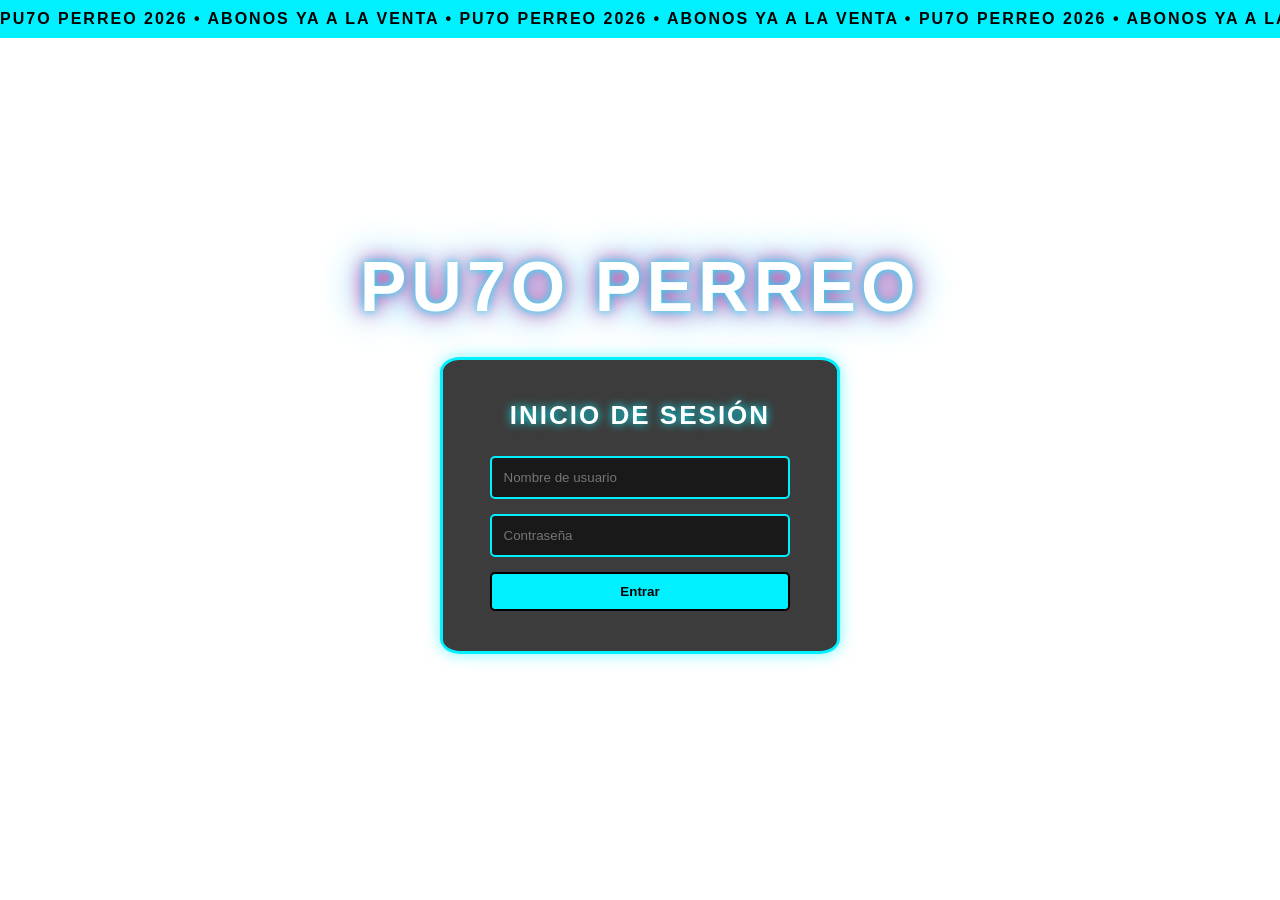
==== proyectos/proyecto-2ev-grupo-victor/index.html @ 3b277c41 "Renombramiento carpetas y archivos; y añadida funcionalidad al formulario de contacto" ====
<!doctype html>
<html lang="es">
  <head>
    <meta charset="UTF-8" />
    <meta name="viewport" content="width=device-width, initial-scale=1.0" />
    <title>Festival - Acceso</title>
    <link rel="stylesheet" href="styles/styles.css" />
  </head>

  <body class="pantalla-inicio">
    
    <div class="cinta-noticias">
      <div class="cinta-texto">
        PU7O PERREO 2026 • ABONOS YA A LA VENTA • PU7O PERREO 2026 • ABONOS YA A LA VENTA • PU7O PERREO 2026 • ABONOS YA A LA VENTA • PU7O PERREO 2026 • ABONOS YA A LA VENTA • 
      </div>
    </div>

    <video autoplay muted loop class="video-fondo">
        <source src="img/festival.mp4" type="video/mp4" />
        Tu navegador no soporta vídeos HTML5.
    </video>

    <h1 class="titulo-festival">PU7O PERREO</h1>

    <div class="contenedor-inicio">
      <h2>Inicio de sesión</h2>
      
      <form id="formulario-acceso" class="caja-formulario" action="#" method="POST">
        <input type="text" id="usuario" name="usuario" placeholder="Nombre de usuario" required />
        <input type="password" id="clave" name="clave" placeholder="Contraseña" required />
        <button type="submit" id="boton-entrar">Entrar</button>
      </form>
    </div>

    <script src="script/script.js"></script>
  </body>
</html>
---- proyectos/proyecto-2ev-grupo-victor/styles/styles.css ----
/* =========================================================
   ANIMACIONES
   ========================================================= */
/* Animaciones hechas con IA*/
@keyframes aparecerDesdeAbajo {
    0% { opacity: 0; transform: translateY(50px); } 
    100% { opacity: 1; transform: translateY(0); } 
}

/* Mueve el texto de lado a lado para crear el efecto de rotar */
@keyframes moverCinta {
    0% { transform: translateX(100vw); }   
    100% { transform: translateX(-100%); } 
}

/* =========================================================
   RESETEO Y BASE
   ========================================================= */

/* hace que los bordes y paddings no engorden el tamaño total de las cajas */
* {
    box-sizing: border-box;
    margin: 0;
    padding: 0;
}

body {
    font-family: Arial, sans-serif; 
    color: #f5f5f5; 
}

/* Lo mandamos al fondo del todo (z-index negativo) y lo oscurecemos para que el texto resalte */
.video-fondo {
    position: fixed;
    top: 0;
    left: 0;
    width: 100vw; 
    height: 100vh; 
    object-fit: cover; 
    object-position: center; 
    z-index: -1; 
    filter: brightness(0.4); 
}

/* =========================================================
   CINTA NOTICIAS (MARQUESINA)
   ========================================================= */

.cinta-noticias {
    position: absolute; 
    top: 0;
    left: 0;
    width: 100%;
    background: linear-gradient(90deg, #00f0ff, #00f0ff); 
    color: #000; 
    padding: 10px 0;
    overflow: hidden; /* Cortamos lo que se sale del ancho de la pantalla */
    white-space: nowrap; /* Forzamos a que el texto no salte a la línea de abajo */
    z-index: 100; 
    border-bottom: 2px solid #fff;
}

.cinta-texto {
    display: inline-block;
    font-weight: 900;
    font-size: 16px;
    text-transform: uppercase;
    letter-spacing: 2px;
    animation: moverCinta 15s linear infinite; 
}

/* =========================================================
   PANTALLA DE INICIO (LOGIN)
   ========================================================= */

.pantalla-inicio {
    display: flex;
    flex-direction: column; 
    justify-content: center;
    align-items: center;
    height: 100vh;
    gap: 30px; 
}

.titulo-festival {
    font-size: 70px;
    font-weight: 900;
    color: #fff;
    text-transform: uppercase;
    letter-spacing: 5px;
    text-shadow: 0 0 10px #00eeff, 0 0 20px #ff007f, 0 0 40px #00b7ff; /* Efecto neón apilando sombras */
    text-align: center;
    z-index: 1; 
    animation: aparecerDesdeAbajo 1s ease-out; 
}

/* Contenedor con efecto cristal (blur) */
.contenedor-inicio {
    border: 3px solid #00f0ff;
    border-radius: 5%;
    background: rgba(26, 26, 26, 0.85); 
    backdrop-filter: blur(5px); 
    width: 400px;
    display: flex;
    flex-direction: column;
    align-items: center;
    padding: 40px 20px; 
    box-shadow: 0 0 15px rgba(0, 240, 255, 0.5); 
    z-index: 1;
    animation: aparecerDesdeAbajo 1s ease-out 0.2s backwards; 
}

.contenedor-inicio h2 {
    margin-bottom: 25px;
    font-size: 26px;
    font-weight: bold;
    color: #fff;
    text-transform: uppercase;
    letter-spacing: 2px;
    text-shadow: 0 0 8px #00f0ff; 
}

.caja-formulario {
    display: flex;
    flex-direction: column;
    gap: 15px;
    width: 85%;
}

.caja-formulario input {
    border: 2px solid #00f0ff; 
    border-radius: 5px;
    background-color: rgba(0, 0, 0, 0.6); 
    color: #f5f5f5;
    padding: 12px;
    outline: none;
    transition: box-shadow 0.3s, border-color 0.3s;
}

.caja-formulario input:focus {
    border-color: #ff007f; 
    box-shadow: 0 0 10px #ff007f;
}

/* =========================================================
   MAIN: ESTRUCTURA GENERAL Y LAYOUT
   ========================================================= */

.tema-oscuro {
    background-color: #0a0a0a; 
    display: flex;
    justify-content: center;
    min-height: 100vh; 
}

/* Ocupa el alto de la pantalla restando los 90px que mide la cinta de noticias */
.contenedor-general {
    width: 90%;
    max-width: 1200px;
    margin-top: 90px;
    display: flex;
    flex-direction: column;
    min-height: calc(100vh - 90px);
}

/* Obligamos a este contenedor a estirarse para rellenar el espacio vacío (clave para empujar el footer) */
.cont-sec {
    background-color: transparent;
    display: flex;
    flex-direction: column;
    width: 100%;
    flex-grow: 1; 
}

/* =========================================================
   CABECERA Y BUSCADOR
   ========================================================= */

.cabecera-top {
    display: flex;
    justify-content: space-between;
    align-items: center;
    background-color: #1a1a1a;
    border-bottom: 2px solid #ff007f; 
    padding: 15px 20px;
    border-radius: 8px 8px 0 0;
    box-shadow: 0px 4px 15px -3px #000;
}

.titulo-principal {
    font-size: 30px;
    font-weight: bold;
    color: #fff;
    text-shadow: 0 0 10px #00eeff, 0 0 20px #ff0080a5; 
    text-transform: uppercase;
    margin: 0;
}

.opciones-top {
    display: flex;
    gap: 15px;
}

.opciones-top select {
    background-color: #0a0a0a;
    border: 1px solid #00f0ff; 
    color: #f5f5f5;
    padding: 8px 12px;
    border-radius: 5px;
    outline: none;
}

.seccion-busqueda {
    display: flex;
    gap: 10px;
    background-color: #1a1a1a;
    padding: 20px;
    border-bottom: 2px solid #00f0ff; 
    border-radius: 0 0 8px 8px;
    margin-bottom: 30px;
    justify-content: center; 
}

/* Flex-grow 1 hace que la barra de búsqueda se estire todo lo que pueda, absorbiendo el espacio libre */
.seccion-busqueda input {
    flex-grow: 1; 
    max-width: 600px;
    background-color: #0a0a0a;
    border: 1px solid #00f0ff;
    color: #f5f5f5;
    padding: 10px 15px;
    border-radius: 5px;
    outline: none;
}

.seccion-busqueda input:focus {
    border-color: #ff007f;
}

/* =========================================================
   BOTONES Y TARJETAS
   ========================================================= */

button {
    background-color: #00f0ff; 
    color: #000;
    border: 2px solid #000;
    padding: 10px 15px;
    border-radius: 5px;
    font-weight: bold;
    cursor: pointer;
    transition: background-color 0.3s, color 0.3s, transform 0.2s;
}

button:hover {
    background-color: #ff007f; 
    color: #fff;
    transform: scale(1.05);
}

/* Magia de CSS Grid: las tarjetas se adaptan al ancho solas, sin necesidad de usar media queries */
#contenedor-tarjetas {
    display: grid;
    grid-template-columns: repeat(auto-fill, minmax(250px, 1fr)); 
    gap: 20px;
    padding-bottom: 40px;
}

.tarjeta-item {
    background-color: #1a1a1a;
    border: 2px solid #00f0ff; 
    border-radius: 12px; 
    padding: 20px;
    display: flex;
    flex-direction: column;
    align-items: center; 
    transition: transform 0.3s, border-color 0.3s, box-shadow 0.3s;
    cursor: pointer;
    margin: 15px;
}

.tarjeta-item:hover {
    transform: translateY(-5px); 
    border-color: #ff007f; 
    box-shadow: 0 5px 15px rgba(255, 0, 127, 0.4);
}

.tarjeta-item img {
    width: 120px;
    height: 120px;
    object-fit: cover;
    border-radius: 10px;
    margin-bottom: 15px;
}

.tarjeta-item h3 {
    width: 100%;
    text-align: left;
    color: #fff;
    text-transform: uppercase;
    border-bottom: 2px solid #ff007f; 
    padding-bottom: 8px;
    margin-bottom: 10px;
    text-shadow: 0 0 5px #00f0ff;
}

.tarjeta-item p {
    width: 100%;
    text-align: left;
    font-size: 0.85em;
    color: #ccc;
    line-height: 1.4;
}

/* =========================================================
   MODALES (POPUPS) Y PIE DE PÁGINA
   ========================================================= */

/* position: fixed y z-index gigante para asegurar que la capa superpone a todo el contenido de la web */
.ventana-modal {
    display: none; 
    position: fixed;
    top: 0;
    left: 0;
    width: 100%;
    height: 100%;
    background-color: rgba(0, 0, 0, 0.85); 
    justify-content: center;
    align-items: center;
    z-index: 1000; 
}

.modal-contenido {
    background-color: #1a1a1a;
    border: 3px solid #ff007f;
    border-radius: 10px;
    padding: 30px;
    width: 90%;
    max-width: 400px;
    display: flex;
    flex-direction: column;
    gap: 15px;
    box-shadow: 0 0 20px rgba(255, 0, 127, 0.5);
}

.modal-contenido h2 {
    color: #fff;
    text-align: center;
    text-shadow: 0 0 8px #ff007f;
    margin-bottom: 10px;
    text-transform: uppercase;
}

.modal-contenido input[type="text"], 
.modal-contenido textarea {
    background-color: #0a0a0a;
    border: 1px solid #ff007f; 
    color: #f5f5f5;
    padding: 10px;
    border-radius: 5px;
    outline: none;
    width: 100%;
}

.modal-contenido input[type="text"]:focus, 
.modal-contenido textarea:focus {
    border-color: #00f0ff; 
}
               
.modal-contenido textarea {
    resize: vertical; 
    min-height: 80px;
}

.modal-contenido label {
    color: #fff;
    font-weight: bold;
}

/* El margen superior automático es el truco para que el footer se quede siempre pegado abajo */
.pie-pagina {
    margin-top: auto; 
    padding-top: 40px;
    padding-bottom: 20px;
    font-size: small;
    color: #00eeff;
    text-align: center;
}
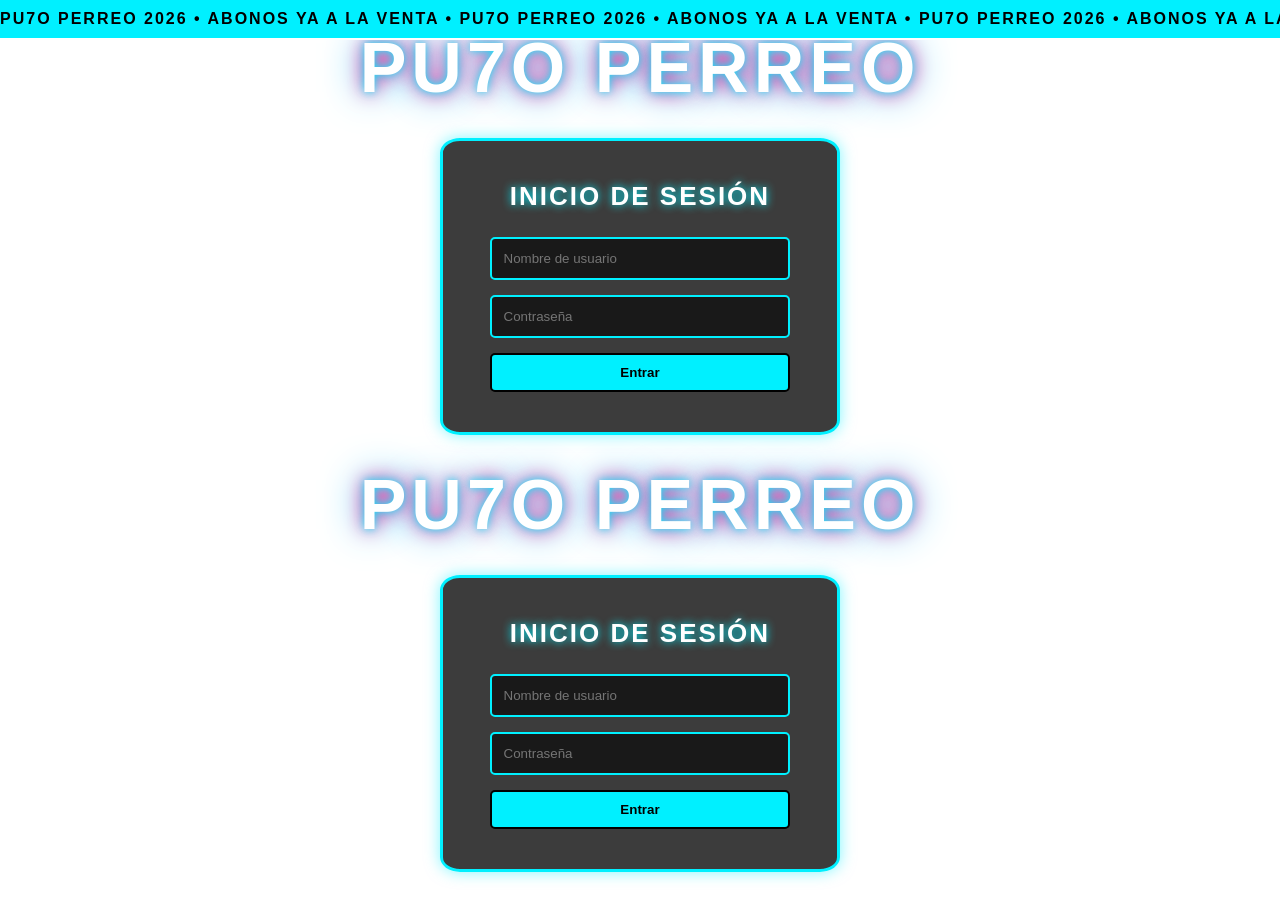
==== commit ee1feee4: "Resuelvo conflictos de fusión" ====
--- a/proyectos/proyecto-2ev-grupo-victor/index.html
+++ b/proyectos/proyecto-2ev-grupo-victor/index.html
@@ -1,37 +1,75 @@
-<!doctype html>
-<html lang="es">
-  <head>
-    <meta charset="UTF-8" />
-    <meta name="viewport" content="width=device-width, initial-scale=1.0" />
-    <title>Festival - Acceso</title>
-    <link rel="stylesheet" href="styles/styles.css" />
-  </head>
-
-  <body class="pantalla-inicio">
-    
-    <div class="cinta-noticias">
-      <div class="cinta-texto">
-        PU7O PERREO 2026 • ABONOS YA A LA VENTA • PU7O PERREO 2026 • ABONOS YA A LA VENTA • PU7O PERREO 2026 • ABONOS YA A LA VENTA • PU7O PERREO 2026 • ABONOS YA A LA VENTA • 
-      </div>
-    </div>
-
-    <video autoplay muted loop class="video-fondo">
-        <source src="img/festival.mp4" type="video/mp4" />
-        Tu navegador no soporta vídeos HTML5.
-    </video>
-
-    <h1 class="titulo-festival">PU7O PERREO</h1>
-
-    <div class="contenedor-inicio">
-      <h2>Inicio de sesión</h2>
-      
-      <form id="formulario-acceso" class="caja-formulario" action="#" method="POST">
-        <input type="text" id="usuario" name="usuario" placeholder="Nombre de usuario" required />
-        <input type="password" id="clave" name="clave" placeholder="Contraseña" required />
-        <button type="submit" id="boton-entrar">Entrar</button>
-      </form>
-    </div>
-
-    <script src="script/script.js"></script>
-  </body>
+<!doctype html>
+<html lang="es">
+  <head>
+    <meta charset="UTF-8" />
+    <meta name="viewport" content="width=device-width, initial-scale=1.0" />
+    <title>Festival - Acceso</title>
+    <link rel="stylesheet" href="styles/styles.css" />
+  </head>
+
+  <body class="pantalla-inicio">
+    
+    <div class="cinta-noticias">
+      <div class="cinta-texto">
+        PU7O PERREO 2026 • ABONOS YA A LA VENTA • PU7O PERREO 2026 • ABONOS YA A LA VENTA • PU7O PERREO 2026 • ABONOS YA A LA VENTA • PU7O PERREO 2026 • ABONOS YA A LA VENTA • 
+      </div>
+    </div>
+
+    <video autoplay muted loop class="video-fondo">
+        <source src="img/festival.mp4" type="video/mp4" />
+        Tu navegador no soporta vídeos HTML5.
+    </video>
+
+    <h1 class="titulo-festival">PU7O PERREO</h1>
+
+    <div class="contenedor-inicio">
+      <h2>Inicio de sesión</h2>
+      
+      <form id="formulario-acceso" class="caja-formulario" action="#" method="POST">
+        <input type="text" id="usuario" name="usuario" placeholder="Nombre de usuario" required />
+        <input type="password" id="clave" name="clave" placeholder="Contraseña" required />
+        <button type="submit" id="boton-entrar">Entrar</button>
+      </form>
+    </div>
+
+    <script src="script/script.js"></script>
+  </body>
+
+<!doctype html>
+<html lang="es">
+  <head>
+    <meta charset="UTF-8" />
+    <meta name="viewport" content="width=device-width, initial-scale=1.0" />
+    <title>Festival - Acceso</title>
+    <link rel="stylesheet" href="styles/styles.css" />
+  </head>
+
+  <body class="pantalla-inicio">
+    
+    <div class="cinta-noticias">
+      <div class="cinta-texto">
+        PU7O PERREO 2026 • ABONOS YA A LA VENTA • PU7O PERREO 2026 • ABONOS YA A LA VENTA • PU7O PERREO 2026 • ABONOS YA A LA VENTA • PU7O PERREO 2026 • ABONOS YA A LA VENTA • 
+      </div>
+    </div>
+
+    <video autoplay muted loop class="video-fondo">
+        <source src="img/festival.mp4" type="video/mp4" />
+        Tu navegador no soporta vídeos HTML5.
+    </video>
+
+    <h1 class="titulo-festival">PU7O PERREO</h1>
+
+    <div class="contenedor-inicio">
+      <h2>Inicio de sesión</h2>
+      
+      <form id="formulario-acceso" class="caja-formulario" action="#" method="POST">
+        <input type="text" id="usuario" name="usuario" placeholder="Nombre de usuario" required />
+        <input type="password" id="clave" name="clave" placeholder="Contraseña" required />
+        <button type="submit" id="boton-entrar">Entrar</button>
+      </form>
+    </div>
+
+    <script src="script/script.js"></script>
+  </body>
+
 </html>
--- a/proyectos/proyecto-2ev-grupo-victor/styles/styles.css
+++ b/proyectos/proyecto-2ev-grupo-victor/styles/styles.css
@@ -1,388 +1,778 @@
-/* =========================================================
-   ANIMACIONES
-   ========================================================= */
-/* Animaciones hechas con IA*/
-@keyframes aparecerDesdeAbajo {
-    0% { opacity: 0; transform: translateY(50px); } 
-    100% { opacity: 1; transform: translateY(0); } 
-}
-
-/* Mueve el texto de lado a lado para crear el efecto de rotar */
-@keyframes moverCinta {
-    0% { transform: translateX(100vw); }   
-    100% { transform: translateX(-100%); } 
-}
-
-/* =========================================================
-   RESETEO Y BASE
-   ========================================================= */
-
-/* hace que los bordes y paddings no engorden el tamaño total de las cajas */
-* {
-    box-sizing: border-box;
-    margin: 0;
-    padding: 0;
-}
-
-body {
-    font-family: Arial, sans-serif; 
-    color: #f5f5f5; 
-}
-
-/* Lo mandamos al fondo del todo (z-index negativo) y lo oscurecemos para que el texto resalte */
-.video-fondo {
-    position: fixed;
-    top: 0;
-    left: 0;
-    width: 100vw; 
-    height: 100vh; 
-    object-fit: cover; 
-    object-position: center; 
-    z-index: -1; 
-    filter: brightness(0.4); 
-}
-
-/* =========================================================
-   CINTA NOTICIAS (MARQUESINA)
-   ========================================================= */
-
-.cinta-noticias {
-    position: absolute; 
-    top: 0;
-    left: 0;
-    width: 100%;
-    background: linear-gradient(90deg, #00f0ff, #00f0ff); 
-    color: #000; 
-    padding: 10px 0;
-    overflow: hidden; /* Cortamos lo que se sale del ancho de la pantalla */
-    white-space: nowrap; /* Forzamos a que el texto no salte a la línea de abajo */
-    z-index: 100; 
-    border-bottom: 2px solid #fff;
-}
-
-.cinta-texto {
-    display: inline-block;
-    font-weight: 900;
-    font-size: 16px;
-    text-transform: uppercase;
-    letter-spacing: 2px;
-    animation: moverCinta 15s linear infinite; 
-}
-
-/* =========================================================
-   PANTALLA DE INICIO (LOGIN)
-   ========================================================= */
-
-.pantalla-inicio {
-    display: flex;
-    flex-direction: column; 
-    justify-content: center;
-    align-items: center;
-    height: 100vh;
-    gap: 30px; 
-}
-
-.titulo-festival {
-    font-size: 70px;
-    font-weight: 900;
-    color: #fff;
-    text-transform: uppercase;
-    letter-spacing: 5px;
-    text-shadow: 0 0 10px #00eeff, 0 0 20px #ff007f, 0 0 40px #00b7ff; /* Efecto neón apilando sombras */
-    text-align: center;
-    z-index: 1; 
-    animation: aparecerDesdeAbajo 1s ease-out; 
-}
-
-/* Contenedor con efecto cristal (blur) */
-.contenedor-inicio {
-    border: 3px solid #00f0ff;
-    border-radius: 5%;
-    background: rgba(26, 26, 26, 0.85); 
-    backdrop-filter: blur(5px); 
-    width: 400px;
-    display: flex;
-    flex-direction: column;
-    align-items: center;
-    padding: 40px 20px; 
-    box-shadow: 0 0 15px rgba(0, 240, 255, 0.5); 
-    z-index: 1;
-    animation: aparecerDesdeAbajo 1s ease-out 0.2s backwards; 
-}
-
-.contenedor-inicio h2 {
-    margin-bottom: 25px;
-    font-size: 26px;
-    font-weight: bold;
-    color: #fff;
-    text-transform: uppercase;
-    letter-spacing: 2px;
-    text-shadow: 0 0 8px #00f0ff; 
-}
-
-.caja-formulario {
-    display: flex;
-    flex-direction: column;
-    gap: 15px;
-    width: 85%;
-}
-
-.caja-formulario input {
-    border: 2px solid #00f0ff; 
-    border-radius: 5px;
-    background-color: rgba(0, 0, 0, 0.6); 
-    color: #f5f5f5;
-    padding: 12px;
-    outline: none;
-    transition: box-shadow 0.3s, border-color 0.3s;
-}
-
-.caja-formulario input:focus {
-    border-color: #ff007f; 
-    box-shadow: 0 0 10px #ff007f;
-}
-
-/* =========================================================
-   MAIN: ESTRUCTURA GENERAL Y LAYOUT
-   ========================================================= */
-
-.tema-oscuro {
-    background-color: #0a0a0a; 
-    display: flex;
-    justify-content: center;
-    min-height: 100vh; 
-}
-
-/* Ocupa el alto de la pantalla restando los 90px que mide la cinta de noticias */
-.contenedor-general {
-    width: 90%;
-    max-width: 1200px;
-    margin-top: 90px;
-    display: flex;
-    flex-direction: column;
-    min-height: calc(100vh - 90px);
-}
-
-/* Obligamos a este contenedor a estirarse para rellenar el espacio vacío (clave para empujar el footer) */
-.cont-sec {
-    background-color: transparent;
-    display: flex;
-    flex-direction: column;
-    width: 100%;
-    flex-grow: 1; 
-}
-
-/* =========================================================
-   CABECERA Y BUSCADOR
-   ========================================================= */
-
-.cabecera-top {
-    display: flex;
-    justify-content: space-between;
-    align-items: center;
-    background-color: #1a1a1a;
-    border-bottom: 2px solid #ff007f; 
-    padding: 15px 20px;
-    border-radius: 8px 8px 0 0;
-    box-shadow: 0px 4px 15px -3px #000;
-}
-
-.titulo-principal {
-    font-size: 30px;
-    font-weight: bold;
-    color: #fff;
-    text-shadow: 0 0 10px #00eeff, 0 0 20px #ff0080a5; 
-    text-transform: uppercase;
-    margin: 0;
-}
-
-.opciones-top {
-    display: flex;
-    gap: 15px;
-}
-
-.opciones-top select {
-    background-color: #0a0a0a;
-    border: 1px solid #00f0ff; 
-    color: #f5f5f5;
-    padding: 8px 12px;
-    border-radius: 5px;
-    outline: none;
-}
-
-.seccion-busqueda {
-    display: flex;
-    gap: 10px;
-    background-color: #1a1a1a;
-    padding: 20px;
-    border-bottom: 2px solid #00f0ff; 
-    border-radius: 0 0 8px 8px;
-    margin-bottom: 30px;
-    justify-content: center; 
-}
-
-/* Flex-grow 1 hace que la barra de búsqueda se estire todo lo que pueda, absorbiendo el espacio libre */
-.seccion-busqueda input {
-    flex-grow: 1; 
-    max-width: 600px;
-    background-color: #0a0a0a;
-    border: 1px solid #00f0ff;
-    color: #f5f5f5;
-    padding: 10px 15px;
-    border-radius: 5px;
-    outline: none;
-}
-
-.seccion-busqueda input:focus {
-    border-color: #ff007f;
-}
-
-/* =========================================================
-   BOTONES Y TARJETAS
-   ========================================================= */
-
-button {
-    background-color: #00f0ff; 
-    color: #000;
-    border: 2px solid #000;
-    padding: 10px 15px;
-    border-radius: 5px;
-    font-weight: bold;
-    cursor: pointer;
-    transition: background-color 0.3s, color 0.3s, transform 0.2s;
-}
-
-button:hover {
-    background-color: #ff007f; 
-    color: #fff;
-    transform: scale(1.05);
-}
-
-/* Magia de CSS Grid: las tarjetas se adaptan al ancho solas, sin necesidad de usar media queries */
-#contenedor-tarjetas {
-    display: grid;
-    grid-template-columns: repeat(auto-fill, minmax(250px, 1fr)); 
-    gap: 20px;
-    padding-bottom: 40px;
-}
-
-.tarjeta-item {
-    background-color: #1a1a1a;
-    border: 2px solid #00f0ff; 
-    border-radius: 12px; 
-    padding: 20px;
-    display: flex;
-    flex-direction: column;
-    align-items: center; 
-    transition: transform 0.3s, border-color 0.3s, box-shadow 0.3s;
-    cursor: pointer;
-    margin: 15px;
-}
-
-.tarjeta-item:hover {
-    transform: translateY(-5px); 
-    border-color: #ff007f; 
-    box-shadow: 0 5px 15px rgba(255, 0, 127, 0.4);
-}
-
-.tarjeta-item img {
-    width: 120px;
-    height: 120px;
-    object-fit: cover;
-    border-radius: 10px;
-    margin-bottom: 15px;
-}
-
-.tarjeta-item h3 {
-    width: 100%;
-    text-align: left;
-    color: #fff;
-    text-transform: uppercase;
-    border-bottom: 2px solid #ff007f; 
-    padding-bottom: 8px;
-    margin-bottom: 10px;
-    text-shadow: 0 0 5px #00f0ff;
-}
-
-.tarjeta-item p {
-    width: 100%;
-    text-align: left;
-    font-size: 0.85em;
-    color: #ccc;
-    line-height: 1.4;
-}
-
-/* =========================================================
-   MODALES (POPUPS) Y PIE DE PÁGINA
-   ========================================================= */
-
-/* position: fixed y z-index gigante para asegurar que la capa superpone a todo el contenido de la web */
-.ventana-modal {
-    display: none; 
-    position: fixed;
-    top: 0;
-    left: 0;
-    width: 100%;
-    height: 100%;
-    background-color: rgba(0, 0, 0, 0.85); 
-    justify-content: center;
-    align-items: center;
-    z-index: 1000; 
-}
-
-.modal-contenido {
-    background-color: #1a1a1a;
-    border: 3px solid #ff007f;
-    border-radius: 10px;
-    padding: 30px;
-    width: 90%;
-    max-width: 400px;
-    display: flex;
-    flex-direction: column;
-    gap: 15px;
-    box-shadow: 0 0 20px rgba(255, 0, 127, 0.5);
-}
-
-.modal-contenido h2 {
-    color: #fff;
-    text-align: center;
-    text-shadow: 0 0 8px #ff007f;
-    margin-bottom: 10px;
-    text-transform: uppercase;
-}
-
-.modal-contenido input[type="text"], 
-.modal-contenido textarea {
-    background-color: #0a0a0a;
-    border: 1px solid #ff007f; 
-    color: #f5f5f5;
-    padding: 10px;
-    border-radius: 5px;
-    outline: none;
-    width: 100%;
-}
-
-.modal-contenido input[type="text"]:focus, 
-.modal-contenido textarea:focus {
-    border-color: #00f0ff; 
-}
-               
-.modal-contenido textarea {
-    resize: vertical; 
-    min-height: 80px;
-}
-
-.modal-contenido label {
-    color: #fff;
-    font-weight: bold;
-}
-
-/* El margen superior automático es el truco para que el footer se quede siempre pegado abajo */
-.pie-pagina {
-    margin-top: auto; 
-    padding-top: 40px;
-    padding-bottom: 20px;
-    font-size: small;
-    color: #00eeff;
-    text-align: center;
+<<<<<<< HEAD
+/* =========================================================
+   ANIMACIONES
+   ========================================================= */
+/* Animaciones hechas con IA*/
+@keyframes aparecerDesdeAbajo {
+    0% { opacity: 0; transform: translateY(50px); } 
+    100% { opacity: 1; transform: translateY(0); } 
+}
+
+/* Mueve el texto de lado a lado para crear el efecto de rotar */
+@keyframes moverCinta {
+    0% { transform: translateX(100vw); }   
+    100% { transform: translateX(-100%); } 
+}
+
+/* =========================================================
+   RESETEO Y BASE
+   ========================================================= */
+
+/* hace que los bordes y paddings no engorden el tamaño total de las cajas */
+* {
+    box-sizing: border-box;
+    margin: 0;
+    padding: 0;
+}
+
+body {
+    font-family: Arial, sans-serif; 
+    color: #f5f5f5; 
+}
+
+/* Lo mandamos al fondo del todo (z-index negativo) y lo oscurecemos para que el texto resalte */
+.video-fondo {
+    position: fixed;
+    top: 0;
+    left: 0;
+    width: 100vw; 
+    height: 100vh; 
+    object-fit: cover; 
+    object-position: center; 
+    z-index: -1; 
+    filter: brightness(0.4); 
+}
+
+/* =========================================================
+   CINTA NOTICIAS (MARQUESINA)
+   ========================================================= */
+
+.cinta-noticias {
+    position: absolute; 
+    top: 0;
+    left: 0;
+    width: 100%;
+    background: linear-gradient(90deg, #00f0ff, #00f0ff); 
+    color: #000; 
+    padding: 10px 0;
+    overflow: hidden; /* Cortamos lo que se sale del ancho de la pantalla */
+    white-space: nowrap; /* Forzamos a que el texto no salte a la línea de abajo */
+    z-index: 100; 
+    border-bottom: 2px solid #fff;
+}
+
+.cinta-texto {
+    display: inline-block;
+    font-weight: 900;
+    font-size: 16px;
+    text-transform: uppercase;
+    letter-spacing: 2px;
+    animation: moverCinta 15s linear infinite; 
+}
+
+/* =========================================================
+   PANTALLA DE INICIO (LOGIN)
+   ========================================================= */
+
+.pantalla-inicio {
+    display: flex;
+    flex-direction: column; 
+    justify-content: center;
+    align-items: center;
+    height: 100vh;
+    gap: 30px; 
+}
+
+.titulo-festival {
+    font-size: 70px;
+    font-weight: 900;
+    color: #fff;
+    text-transform: uppercase;
+    letter-spacing: 5px;
+    text-shadow: 0 0 10px #00eeff, 0 0 20px #ff007f, 0 0 40px #00b7ff; /* Efecto neón apilando sombras */
+    text-align: center;
+    z-index: 1; 
+    animation: aparecerDesdeAbajo 1s ease-out; 
+}
+
+/* Contenedor con efecto cristal (blur) */
+.contenedor-inicio {
+    border: 3px solid #00f0ff;
+    border-radius: 5%;
+    background: rgba(26, 26, 26, 0.85); 
+    backdrop-filter: blur(5px); 
+    width: 400px;
+    display: flex;
+    flex-direction: column;
+    align-items: center;
+    padding: 40px 20px; 
+    box-shadow: 0 0 15px rgba(0, 240, 255, 0.5); 
+    z-index: 1;
+    animation: aparecerDesdeAbajo 1s ease-out 0.2s backwards; 
+}
+
+.contenedor-inicio h2 {
+    margin-bottom: 25px;
+    font-size: 26px;
+    font-weight: bold;
+    color: #fff;
+    text-transform: uppercase;
+    letter-spacing: 2px;
+    text-shadow: 0 0 8px #00f0ff; 
+}
+
+.caja-formulario {
+    display: flex;
+    flex-direction: column;
+    gap: 15px;
+    width: 85%;
+}
+
+.caja-formulario input {
+    border: 2px solid #00f0ff; 
+    border-radius: 5px;
+    background-color: rgba(0, 0, 0, 0.6); 
+    color: #f5f5f5;
+    padding: 12px;
+    outline: none;
+    transition: box-shadow 0.3s, border-color 0.3s;
+}
+
+.caja-formulario input:focus {
+    border-color: #ff007f; 
+    box-shadow: 0 0 10px #ff007f;
+}
+
+/* =========================================================
+   MAIN: ESTRUCTURA GENERAL Y LAYOUT
+   ========================================================= */
+
+.tema-oscuro {
+    background-color: #0a0a0a; 
+    display: flex;
+    justify-content: center;
+    min-height: 100vh; 
+}
+
+/* Ocupa el alto de la pantalla restando los 90px que mide la cinta de noticias */
+.contenedor-general {
+    width: 90%;
+    max-width: 1200px;
+    margin-top: 90px;
+    display: flex;
+    flex-direction: column;
+    min-height: calc(100vh - 90px);
+}
+
+/* Obligamos a este contenedor a estirarse para rellenar el espacio vacío (clave para empujar el footer) */
+.cont-sec {
+    background-color: transparent;
+    display: flex;
+    flex-direction: column;
+    width: 100%;
+    flex-grow: 1; 
+}
+
+/* =========================================================
+   CABECERA Y BUSCADOR
+   ========================================================= */
+
+.cabecera-top {
+    display: flex;
+    justify-content: space-between;
+    align-items: center;
+    background-color: #1a1a1a;
+    border-bottom: 2px solid #ff007f; 
+    padding: 15px 20px;
+    border-radius: 8px 8px 0 0;
+    box-shadow: 0px 4px 15px -3px #000;
+}
+
+.titulo-principal {
+    font-size: 30px;
+    font-weight: bold;
+    color: #fff;
+    text-shadow: 0 0 10px #00eeff, 0 0 20px #ff0080a5; 
+    text-transform: uppercase;
+    margin: 0;
+}
+
+.opciones-top {
+    display: flex;
+    gap: 15px;
+}
+
+.opciones-top select {
+    background-color: #0a0a0a;
+    border: 1px solid #00f0ff; 
+    color: #f5f5f5;
+    padding: 8px 12px;
+    border-radius: 5px;
+    outline: none;
+}
+
+.seccion-busqueda {
+    display: flex;
+    gap: 10px;
+    background-color: #1a1a1a;
+    padding: 20px;
+    border-bottom: 2px solid #00f0ff; 
+    border-radius: 0 0 8px 8px;
+    margin-bottom: 30px;
+    justify-content: center; 
+}
+
+/* Flex-grow 1 hace que la barra de búsqueda se estire todo lo que pueda, absorbiendo el espacio libre */
+.seccion-busqueda input {
+    flex-grow: 1; 
+    max-width: 600px;
+    background-color: #0a0a0a;
+    border: 1px solid #00f0ff;
+    color: #f5f5f5;
+    padding: 10px 15px;
+    border-radius: 5px;
+    outline: none;
+}
+
+.seccion-busqueda input:focus {
+    border-color: #ff007f;
+}
+
+/* =========================================================
+   BOTONES Y TARJETAS
+   ========================================================= */
+
+button {
+    background-color: #00f0ff; 
+    color: #000;
+    border: 2px solid #000;
+    padding: 10px 15px;
+    border-radius: 5px;
+    font-weight: bold;
+    cursor: pointer;
+    transition: background-color 0.3s, color 0.3s, transform 0.2s;
+}
+
+button:hover {
+    background-color: #ff007f; 
+    color: #fff;
+    transform: scale(1.05);
+}
+
+/* Magia de CSS Grid: las tarjetas se adaptan al ancho solas, sin necesidad de usar media queries */
+#contenedor-tarjetas {
+    display: grid;
+    grid-template-columns: repeat(auto-fill, minmax(250px, 1fr)); 
+    gap: 20px;
+    padding-bottom: 40px;
+}
+
+.tarjeta-item {
+    background-color: #1a1a1a;
+    border: 2px solid #00f0ff; 
+    border-radius: 12px; 
+    padding: 20px;
+    display: flex;
+    flex-direction: column;
+    align-items: center; 
+    transition: transform 0.3s, border-color 0.3s, box-shadow 0.3s;
+    cursor: pointer;
+    margin: 15px;
+}
+
+.tarjeta-item:hover {
+    transform: translateY(-5px); 
+    border-color: #ff007f; 
+    box-shadow: 0 5px 15px rgba(255, 0, 127, 0.4);
+}
+
+.tarjeta-item img {
+    width: 120px;
+    height: 120px;
+    object-fit: cover;
+    border-radius: 10px;
+    margin-bottom: 15px;
+}
+
+.tarjeta-item h3 {
+    width: 100%;
+    text-align: left;
+    color: #fff;
+    text-transform: uppercase;
+    border-bottom: 2px solid #ff007f; 
+    padding-bottom: 8px;
+    margin-bottom: 10px;
+    text-shadow: 0 0 5px #00f0ff;
+}
+
+.tarjeta-item p {
+    width: 100%;
+    text-align: left;
+    font-size: 0.85em;
+    color: #ccc;
+    line-height: 1.4;
+}
+
+/* =========================================================
+   MODALES (POPUPS) Y PIE DE PÁGINA
+   ========================================================= */
+
+/* position: fixed y z-index gigante para asegurar que la capa superpone a todo el contenido de la web */
+.ventana-modal {
+    display: none; 
+    position: fixed;
+    top: 0;
+    left: 0;
+    width: 100%;
+    height: 100%;
+    background-color: rgba(0, 0, 0, 0.85); 
+    justify-content: center;
+    align-items: center;
+    z-index: 1000; 
+}
+
+.modal-contenido {
+    background-color: #1a1a1a;
+    border: 3px solid #ff007f;
+    border-radius: 10px;
+    padding: 30px;
+    width: 90%;
+    max-width: 400px;
+    display: flex;
+    flex-direction: column;
+    gap: 15px;
+    box-shadow: 0 0 20px rgba(255, 0, 127, 0.5);
+}
+
+.modal-contenido h2 {
+    color: #fff;
+    text-align: center;
+    text-shadow: 0 0 8px #ff007f;
+    margin-bottom: 10px;
+    text-transform: uppercase;
+}
+
+.modal-contenido input[type="text"], 
+.modal-contenido textarea {
+    background-color: #0a0a0a;
+    border: 1px solid #ff007f; 
+    color: #f5f5f5;
+    padding: 10px;
+    border-radius: 5px;
+    outline: none;
+    width: 100%;
+}
+
+.modal-contenido input[type="text"]:focus, 
+.modal-contenido textarea:focus {
+    border-color: #00f0ff; 
+}
+               
+.modal-contenido textarea {
+    resize: vertical; 
+    min-height: 80px;
+}
+
+.modal-contenido label {
+    color: #fff;
+    font-weight: bold;
+}
+
+/* El margen superior automático es el truco para que el footer se quede siempre pegado abajo */
+.pie-pagina {
+    margin-top: auto; 
+    padding-top: 40px;
+    padding-bottom: 20px;
+    font-size: small;
+    color: #00eeff;
+    text-align: center;
+=======
+/* =========================================================
+   ANIMACIONES
+   ========================================================= */
+/* Animaciones hechas con IA*/
+@keyframes aparecerDesdeAbajo {
+    0% { opacity: 0; transform: translateY(50px); } 
+    100% { opacity: 1; transform: translateY(0); } 
+}
+
+/* Mueve el texto de lado a lado para crear el efecto de rotar */
+@keyframes moverCinta {
+    0% { transform: translateX(100vw); }   
+    100% { transform: translateX(-100%); } 
+}
+
+/* =========================================================
+   RESETEO Y BASE
+   ========================================================= */
+
+/* hace que los bordes y paddings no engorden el tamaño total de las cajas */
+* {
+    box-sizing: border-box;
+    margin: 0;
+    padding: 0;
+}
+
+body {
+    font-family: Arial, sans-serif; 
+    color: #f5f5f5; 
+}
+
+/* Lo mandamos al fondo del todo (z-index negativo) y lo oscurecemos para que el texto resalte */
+.video-fondo {
+    position: fixed;
+    top: 0;
+    left: 0;
+    width: 100vw; 
+    height: 100vh; 
+    object-fit: cover; 
+    object-position: center; 
+    z-index: -1; 
+    filter: brightness(0.4); 
+}
+
+/* =========================================================
+   CINTA NOTICIAS (MARQUESINA)
+   ========================================================= */
+
+.cinta-noticias {
+    position: absolute; 
+    top: 0;
+    left: 0;
+    width: 100%;
+    background: linear-gradient(90deg, #00f0ff, #00f0ff); 
+    color: #000; 
+    padding: 10px 0;
+    overflow: hidden; /* Cortamos lo que se sale del ancho de la pantalla */
+    white-space: nowrap; /* Forzamos a que el texto no salte a la línea de abajo */
+    z-index: 100; 
+    border-bottom: 2px solid #fff;
+}
+
+.cinta-texto {
+    display: inline-block;
+    font-weight: 900;
+    font-size: 16px;
+    text-transform: uppercase;
+    letter-spacing: 2px;
+    animation: moverCinta 15s linear infinite; 
+}
+
+/* =========================================================
+   PANTALLA DE INICIO (LOGIN)
+   ========================================================= */
+
+.pantalla-inicio {
+    display: flex;
+    flex-direction: column; 
+    justify-content: center;
+    align-items: center;
+    height: 100vh;
+    gap: 30px; 
+}
+
+.titulo-festival {
+    font-size: 70px;
+    font-weight: 900;
+    color: #fff;
+    text-transform: uppercase;
+    letter-spacing: 5px;
+    text-shadow: 0 0 10px #00eeff, 0 0 20px #ff007f, 0 0 40px #00b7ff; /* Efecto neón apilando sombras */
+    text-align: center;
+    z-index: 1; 
+    animation: aparecerDesdeAbajo 1s ease-out; 
+}
+
+/* Contenedor con efecto cristal (blur) */
+.contenedor-inicio {
+    border: 3px solid #00f0ff;
+    border-radius: 5%;
+    background: rgba(26, 26, 26, 0.85); 
+    backdrop-filter: blur(5px); 
+    width: 400px;
+    display: flex;
+    flex-direction: column;
+    align-items: center;
+    padding: 40px 20px; 
+    box-shadow: 0 0 15px rgba(0, 240, 255, 0.5); 
+    z-index: 1;
+    animation: aparecerDesdeAbajo 1s ease-out 0.2s backwards; 
+}
+
+.contenedor-inicio h2 {
+    margin-bottom: 25px;
+    font-size: 26px;
+    font-weight: bold;
+    color: #fff;
+    text-transform: uppercase;
+    letter-spacing: 2px;
+    text-shadow: 0 0 8px #00f0ff; 
+}
+
+.caja-formulario {
+    display: flex;
+    flex-direction: column;
+    gap: 15px;
+    width: 85%;
+}
+
+.caja-formulario input {
+    border: 2px solid #00f0ff; 
+    border-radius: 5px;
+    background-color: rgba(0, 0, 0, 0.6); 
+    color: #f5f5f5;
+    padding: 12px;
+    outline: none;
+    transition: box-shadow 0.3s, border-color 0.3s;
+}
+
+.caja-formulario input:focus {
+    border-color: #ff007f; 
+    box-shadow: 0 0 10px #ff007f;
+}
+
+/* =========================================================
+   MAIN: ESTRUCTURA GENERAL Y LAYOUT
+   ========================================================= */
+
+.tema-oscuro {
+    background-color: #0a0a0a; 
+    display: flex;
+    justify-content: center;
+    min-height: 100vh; 
+}
+
+/* Ocupa el alto de la pantalla restando los 90px que mide la cinta de noticias */
+.contenedor-general {
+    width: 90%;
+    max-width: 1200px;
+    margin-top: 90px;
+    display: flex;
+    flex-direction: column;
+    min-height: calc(100vh - 90px);
+}
+
+/* Obligamos a este contenedor a estirarse para rellenar el espacio vacío (clave para empujar el footer) */
+.cont-sec {
+    background-color: transparent;
+    display: flex;
+    flex-direction: column;
+    width: 100%;
+    flex-grow: 1; 
+}
+
+/* =========================================================
+   CABECERA Y BUSCADOR
+   ========================================================= */
+
+.cabecera-top {
+    display: flex;
+    justify-content: space-between;
+    align-items: center;
+    background-color: #1a1a1a;
+    border-bottom: 2px solid #ff007f; 
+    padding: 15px 20px;
+    border-radius: 8px 8px 0 0;
+    box-shadow: 0px 4px 15px -3px #000;
+}
+
+.titulo-principal {
+    font-size: 30px;
+    font-weight: bold;
+    color: #fff;
+    text-shadow: 0 0 10px #00eeff, 0 0 20px #ff0080a5; 
+    text-transform: uppercase;
+    margin: 0;
+}
+
+.opciones-top {
+    display: flex;
+    gap: 15px;
+}
+
+.opciones-top select {
+    background-color: #0a0a0a;
+    border: 1px solid #00f0ff; 
+    color: #f5f5f5;
+    padding: 8px 12px;
+    border-radius: 5px;
+    outline: none;
+}
+
+.seccion-busqueda {
+    display: flex;
+    gap: 10px;
+    background-color: #1a1a1a;
+    padding: 20px;
+    border-bottom: 2px solid #00f0ff; 
+    border-radius: 0 0 8px 8px;
+    margin-bottom: 30px;
+    justify-content: center; 
+}
+
+/* Flex-grow 1 hace que la barra de búsqueda se estire todo lo que pueda, absorbiendo el espacio libre */
+.seccion-busqueda input {
+    flex-grow: 1; 
+    max-width: 600px;
+    background-color: #0a0a0a;
+    border: 1px solid #00f0ff;
+    color: #f5f5f5;
+    padding: 10px 15px;
+    border-radius: 5px;
+    outline: none;
+}
+
+.seccion-busqueda input:focus {
+    border-color: #ff007f;
+}
+
+/* =========================================================
+   BOTONES Y TARJETAS
+   ========================================================= */
+
+button {
+    background-color: #00f0ff; 
+    color: #000;
+    border: 2px solid #000;
+    padding: 10px 15px;
+    border-radius: 5px;
+    font-weight: bold;
+    cursor: pointer;
+    transition: background-color 0.3s, color 0.3s, transform 0.2s;
+}
+
+button:hover {
+    background-color: #ff007f; 
+    color: #fff;
+    transform: scale(1.05);
+}
+
+/* Magia de CSS Grid: las tarjetas se adaptan al ancho solas, sin necesidad de usar media queries */
+#contenedor-tarjetas {
+    display: grid;
+    grid-template-columns: repeat(auto-fill, minmax(250px, 1fr)); 
+    gap: 20px;
+    padding-bottom: 40px;
+}
+
+.tarjeta-item {
+    background-color: #1a1a1a;
+    border: 2px solid #00f0ff; 
+    border-radius: 12px; 
+    padding: 20px;
+    display: flex;
+    flex-direction: column;
+    align-items: center; 
+    transition: transform 0.3s, border-color 0.3s, box-shadow 0.3s;
+    cursor: pointer;
+    margin: 15px;
+}
+
+.tarjeta-item:hover {
+    transform: translateY(-5px); 
+    border-color: #ff007f; 
+    box-shadow: 0 5px 15px rgba(255, 0, 127, 0.4);
+}
+
+.tarjeta-item img {
+    width: 120px;
+    height: 120px;
+    object-fit: cover;
+    border-radius: 10px;
+    margin-bottom: 15px;
+}
+
+.tarjeta-item h3 {
+    width: 100%;
+    text-align: left;
+    color: #fff;
+    text-transform: uppercase;
+    border-bottom: 2px solid #ff007f; 
+    padding-bottom: 8px;
+    margin-bottom: 10px;
+    text-shadow: 0 0 5px #00f0ff;
+}
+
+.tarjeta-item p {
+    width: 100%;
+    text-align: left;
+    font-size: 0.85em;
+    color: #ccc;
+    line-height: 1.4;
+}
+
+/* =========================================================
+   MODALES (POPUPS) Y PIE DE PÁGINA
+   ========================================================= */
+
+/* position: fixed y z-index gigante para asegurar que la capa superpone a todo el contenido de la web */
+.ventana-modal {
+    display: none; 
+    position: fixed;
+    top: 0;
+    left: 0;
+    width: 100%;
+    height: 100%;
+    background-color: rgba(0, 0, 0, 0.85); 
+    justify-content: center;
+    align-items: center;
+    z-index: 1000; 
+}
+
+.modal-contenido {
+    background-color: #1a1a1a;
+    border: 3px solid #ff007f;
+    border-radius: 10px;
+    padding: 30px;
+    width: 90%;
+    max-width: 400px;
+    display: flex;
+    flex-direction: column;
+    gap: 15px;
+    box-shadow: 0 0 20px rgba(255, 0, 127, 0.5);
+}
+
+.modal-contenido h2 {
+    color: #fff;
+    text-align: center;
+    text-shadow: 0 0 8px #ff007f;
+    margin-bottom: 10px;
+    text-transform: uppercase;
+}
+
+.modal-contenido input[type="text"], 
+.modal-contenido textarea {
+    background-color: #0a0a0a;
+    border: 1px solid #ff007f; 
+    color: #f5f5f5;
+    padding: 10px;
+    border-radius: 5px;
+    outline: none;
+    width: 100%;
+}
+
+.modal-contenido input[type="text"]:focus, 
+.modal-contenido textarea:focus {
+    border-color: #00f0ff; 
+}
+               
+.modal-contenido textarea {
+    resize: vertical; 
+    min-height: 80px;
+}
+
+.modal-contenido label {
+    color: #fff;
+    font-weight: bold;
+}
+
+/* El margen superior automático es el truco para que el footer se quede siempre pegado abajo */
+.pie-pagina {
+    margin-top: auto; 
+    padding-top: 40px;
+    padding-bottom: 20px;
+    font-size: small;
+    color: #00eeff;
+    text-align: center;
+>>>>>>> e9867cc941588a3119850db35c3d24f88d628314
 }
--- a/proyectos/proyecto-2ev-grupo-victor/styles/styles.css
+++ b/proyectos/proyecto-2ev-grupo-victor/styles/styles.css
@@ -1,388 +1,778 @@
-/* =========================================================
-   ANIMACIONES
-   ========================================================= */
-/* Animaciones hechas con IA*/
-@keyframes aparecerDesdeAbajo {
-    0% { opacity: 0; transform: translateY(50px); } 
-    100% { opacity: 1; transform: translateY(0); } 
-}
-
-/* Mueve el texto de lado a lado para crear el efecto de rotar */
-@keyframes moverCinta {
-    0% { transform: translateX(100vw); }   
-    100% { transform: translateX(-100%); } 
-}
-
-/* =========================================================
-   RESETEO Y BASE
-   ========================================================= */
-
-/* hace que los bordes y paddings no engorden el tamaño total de las cajas */
-* {
-    box-sizing: border-box;
-    margin: 0;
-    padding: 0;
-}
-
-body {
-    font-family: Arial, sans-serif; 
-    color: #f5f5f5; 
-}
-
-/* Lo mandamos al fondo del todo (z-index negativo) y lo oscurecemos para que el texto resalte */
-.video-fondo {
-    position: fixed;
-    top: 0;
-    left: 0;
-    width: 100vw; 
-    height: 100vh; 
-    object-fit: cover; 
-    object-position: center; 
-    z-index: -1; 
-    filter: brightness(0.4); 
-}
-
-/* =========================================================
-   CINTA NOTICIAS (MARQUESINA)
-   ========================================================= */
-
-.cinta-noticias {
-    position: absolute; 
-    top: 0;
-    left: 0;
-    width: 100%;
-    background: linear-gradient(90deg, #00f0ff, #00f0ff); 
-    color: #000; 
-    padding: 10px 0;
-    overflow: hidden; /* Cortamos lo que se sale del ancho de la pantalla */
-    white-space: nowrap; /* Forzamos a que el texto no salte a la línea de abajo */
-    z-index: 100; 
-    border-bottom: 2px solid #fff;
-}
-
-.cinta-texto {
-    display: inline-block;
-    font-weight: 900;
-    font-size: 16px;
-    text-transform: uppercase;
-    letter-spacing: 2px;
-    animation: moverCinta 15s linear infinite; 
-}
-
-/* =========================================================
-   PANTALLA DE INICIO (LOGIN)
-   ========================================================= */
-
-.pantalla-inicio {
-    display: flex;
-    flex-direction: column; 
-    justify-content: center;
-    align-items: center;
-    height: 100vh;
-    gap: 30px; 
-}
-
-.titulo-festival {
-    font-size: 70px;
-    font-weight: 900;
-    color: #fff;
-    text-transform: uppercase;
-    letter-spacing: 5px;
-    text-shadow: 0 0 10px #00eeff, 0 0 20px #ff007f, 0 0 40px #00b7ff; /* Efecto neón apilando sombras */
-    text-align: center;
-    z-index: 1; 
-    animation: aparecerDesdeAbajo 1s ease-out; 
-}
-
-/* Contenedor con efecto cristal (blur) */
-.contenedor-inicio {
-    border: 3px solid #00f0ff;
-    border-radius: 5%;
-    background: rgba(26, 26, 26, 0.85); 
-    backdrop-filter: blur(5px); 
-    width: 400px;
-    display: flex;
-    flex-direction: column;
-    align-items: center;
-    padding: 40px 20px; 
-    box-shadow: 0 0 15px rgba(0, 240, 255, 0.5); 
-    z-index: 1;
-    animation: aparecerDesdeAbajo 1s ease-out 0.2s backwards; 
-}
-
-.contenedor-inicio h2 {
-    margin-bottom: 25px;
-    font-size: 26px;
-    font-weight: bold;
-    color: #fff;
-    text-transform: uppercase;
-    letter-spacing: 2px;
-    text-shadow: 0 0 8px #00f0ff; 
-}
-
-.caja-formulario {
-    display: flex;
-    flex-direction: column;
-    gap: 15px;
-    width: 85%;
-}
-
-.caja-formulario input {
-    border: 2px solid #00f0ff; 
-    border-radius: 5px;
-    background-color: rgba(0, 0, 0, 0.6); 
-    color: #f5f5f5;
-    padding: 12px;
-    outline: none;
-    transition: box-shadow 0.3s, border-color 0.3s;
-}
-
-.caja-formulario input:focus {
-    border-color: #ff007f; 
-    box-shadow: 0 0 10px #ff007f;
-}
-
-/* =========================================================
-   MAIN: ESTRUCTURA GENERAL Y LAYOUT
-   ========================================================= */
-
-.tema-oscuro {
-    background-color: #0a0a0a; 
-    display: flex;
-    justify-content: center;
-    min-height: 100vh; 
-}
-
-/* Ocupa el alto de la pantalla restando los 90px que mide la cinta de noticias */
-.contenedor-general {
-    width: 90%;
-    max-width: 1200px;
-    margin-top: 90px;
-    display: flex;
-    flex-direction: column;
-    min-height: calc(100vh - 90px);
-}
-
-/* Obligamos a este contenedor a estirarse para rellenar el espacio vacío (clave para empujar el footer) */
-.cont-sec {
-    background-color: transparent;
-    display: flex;
-    flex-direction: column;
-    width: 100%;
-    flex-grow: 1; 
-}
-
-/* =========================================================
-   CABECERA Y BUSCADOR
-   ========================================================= */
-
-.cabecera-top {
-    display: flex;
-    justify-content: space-between;
-    align-items: center;
-    background-color: #1a1a1a;
-    border-bottom: 2px solid #ff007f; 
-    padding: 15px 20px;
-    border-radius: 8px 8px 0 0;
-    box-shadow: 0px 4px 15px -3px #000;
-}
-
-.titulo-principal {
-    font-size: 30px;
-    font-weight: bold;
-    color: #fff;
-    text-shadow: 0 0 10px #00eeff, 0 0 20px #ff0080a5; 
-    text-transform: uppercase;
-    margin: 0;
-}
-
-.opciones-top {
-    display: flex;
-    gap: 15px;
-}
-
-.opciones-top select {
-    background-color: #0a0a0a;
-    border: 1px solid #00f0ff; 
-    color: #f5f5f5;
-    padding: 8px 12px;
-    border-radius: 5px;
-    outline: none;
-}
-
-.seccion-busqueda {
-    display: flex;
-    gap: 10px;
-    background-color: #1a1a1a;
-    padding: 20px;
-    border-bottom: 2px solid #00f0ff; 
-    border-radius: 0 0 8px 8px;
-    margin-bottom: 30px;
-    justify-content: center; 
-}
-
-/* Flex-grow 1 hace que la barra de búsqueda se estire todo lo que pueda, absorbiendo el espacio libre */
-.seccion-busqueda input {
-    flex-grow: 1; 
-    max-width: 600px;
-    background-color: #0a0a0a;
-    border: 1px solid #00f0ff;
-    color: #f5f5f5;
-    padding: 10px 15px;
-    border-radius: 5px;
-    outline: none;
-}
-
-.seccion-busqueda input:focus {
-    border-color: #ff007f;
-}
-
-/* =========================================================
-   BOTONES Y TARJETAS
-   ========================================================= */
-
-button {
-    background-color: #00f0ff; 
-    color: #000;
-    border: 2px solid #000;
-    padding: 10px 15px;
-    border-radius: 5px;
-    font-weight: bold;
-    cursor: pointer;
-    transition: background-color 0.3s, color 0.3s, transform 0.2s;
-}
-
-button:hover {
-    background-color: #ff007f; 
-    color: #fff;
-    transform: scale(1.05);
-}
-
-/* Magia de CSS Grid: las tarjetas se adaptan al ancho solas, sin necesidad de usar media queries */
-#contenedor-tarjetas {
-    display: grid;
-    grid-template-columns: repeat(auto-fill, minmax(250px, 1fr)); 
-    gap: 20px;
-    padding-bottom: 40px;
-}
-
-.tarjeta-item {
-    background-color: #1a1a1a;
-    border: 2px solid #00f0ff; 
-    border-radius: 12px; 
-    padding: 20px;
-    display: flex;
-    flex-direction: column;
-    align-items: center; 
-    transition: transform 0.3s, border-color 0.3s, box-shadow 0.3s;
-    cursor: pointer;
-    margin: 15px;
-}
-
-.tarjeta-item:hover {
-    transform: translateY(-5px); 
-    border-color: #ff007f; 
-    box-shadow: 0 5px 15px rgba(255, 0, 127, 0.4);
-}
-
-.tarjeta-item img {
-    width: 120px;
-    height: 120px;
-    object-fit: cover;
-    border-radius: 10px;
-    margin-bottom: 15px;
-}
-
-.tarjeta-item h3 {
-    width: 100%;
-    text-align: left;
-    color: #fff;
-    text-transform: uppercase;
-    border-bottom: 2px solid #ff007f; 
-    padding-bottom: 8px;
-    margin-bottom: 10px;
-    text-shadow: 0 0 5px #00f0ff;
-}
-
-.tarjeta-item p {
-    width: 100%;
-    text-align: left;
-    font-size: 0.85em;
-    color: #ccc;
-    line-height: 1.4;
-}
-
-/* =========================================================
-   MODALES (POPUPS) Y PIE DE PÁGINA
-   ========================================================= */
-
-/* position: fixed y z-index gigante para asegurar que la capa superpone a todo el contenido de la web */
-.ventana-modal {
-    display: none; 
-    position: fixed;
-    top: 0;
-    left: 0;
-    width: 100%;
-    height: 100%;
-    background-color: rgba(0, 0, 0, 0.85); 
-    justify-content: center;
-    align-items: center;
-    z-index: 1000; 
-}
-
-.modal-contenido {
-    background-color: #1a1a1a;
-    border: 3px solid #ff007f;
-    border-radius: 10px;
-    padding: 30px;
-    width: 90%;
-    max-width: 400px;
-    display: flex;
-    flex-direction: column;
-    gap: 15px;
-    box-shadow: 0 0 20px rgba(255, 0, 127, 0.5);
-}
-
-.modal-contenido h2 {
-    color: #fff;
-    text-align: center;
-    text-shadow: 0 0 8px #ff007f;
-    margin-bottom: 10px;
-    text-transform: uppercase;
-}
-
-.modal-contenido input[type="text"], 
-.modal-contenido textarea {
-    background-color: #0a0a0a;
-    border: 1px solid #ff007f; 
-    color: #f5f5f5;
-    padding: 10px;
-    border-radius: 5px;
-    outline: none;
-    width: 100%;
-}
-
-.modal-contenido input[type="text"]:focus, 
-.modal-contenido textarea:focus {
-    border-color: #00f0ff; 
-}
-               
-.modal-contenido textarea {
-    resize: vertical; 
-    min-height: 80px;
-}
-
-.modal-contenido label {
-    color: #fff;
-    font-weight: bold;
-}
-
-/* El margen superior automático es el truco para que el footer se quede siempre pegado abajo */
-.pie-pagina {
-    margin-top: auto; 
-    padding-top: 40px;
-    padding-bottom: 20px;
-    font-size: small;
-    color: #00eeff;
-    text-align: center;
+<<<<<<< HEAD
+/* =========================================================
+   ANIMACIONES
+   ========================================================= */
+/* Animaciones hechas con IA*/
+@keyframes aparecerDesdeAbajo {
+    0% { opacity: 0; transform: translateY(50px); } 
+    100% { opacity: 1; transform: translateY(0); } 
+}
+
+/* Mueve el texto de lado a lado para crear el efecto de rotar */
+@keyframes moverCinta {
+    0% { transform: translateX(100vw); }   
+    100% { transform: translateX(-100%); } 
+}
+
+/* =========================================================
+   RESETEO Y BASE
+   ========================================================= */
+
+/* hace que los bordes y paddings no engorden el tamaño total de las cajas */
+* {
+    box-sizing: border-box;
+    margin: 0;
+    padding: 0;
+}
+
+body {
+    font-family: Arial, sans-serif; 
+    color: #f5f5f5; 
+}
+
+/* Lo mandamos al fondo del todo (z-index negativo) y lo oscurecemos para que el texto resalte */
+.video-fondo {
+    position: fixed;
+    top: 0;
+    left: 0;
+    width: 100vw; 
+    height: 100vh; 
+    object-fit: cover; 
+    object-position: center; 
+    z-index: -1; 
+    filter: brightness(0.4); 
+}
+
+/* =========================================================
+   CINTA NOTICIAS (MARQUESINA)
+   ========================================================= */
+
+.cinta-noticias {
+    position: absolute; 
+    top: 0;
+    left: 0;
+    width: 100%;
+    background: linear-gradient(90deg, #00f0ff, #00f0ff); 
+    color: #000; 
+    padding: 10px 0;
+    overflow: hidden; /* Cortamos lo que se sale del ancho de la pantalla */
+    white-space: nowrap; /* Forzamos a que el texto no salte a la línea de abajo */
+    z-index: 100; 
+    border-bottom: 2px solid #fff;
+}
+
+.cinta-texto {
+    display: inline-block;
+    font-weight: 900;
+    font-size: 16px;
+    text-transform: uppercase;
+    letter-spacing: 2px;
+    animation: moverCinta 15s linear infinite; 
+}
+
+/* =========================================================
+   PANTALLA DE INICIO (LOGIN)
+   ========================================================= */
+
+.pantalla-inicio {
+    display: flex;
+    flex-direction: column; 
+    justify-content: center;
+    align-items: center;
+    height: 100vh;
+    gap: 30px; 
+}
+
+.titulo-festival {
+    font-size: 70px;
+    font-weight: 900;
+    color: #fff;
+    text-transform: uppercase;
+    letter-spacing: 5px;
+    text-shadow: 0 0 10px #00eeff, 0 0 20px #ff007f, 0 0 40px #00b7ff; /* Efecto neón apilando sombras */
+    text-align: center;
+    z-index: 1; 
+    animation: aparecerDesdeAbajo 1s ease-out; 
+}
+
+/* Contenedor con efecto cristal (blur) */
+.contenedor-inicio {
+    border: 3px solid #00f0ff;
+    border-radius: 5%;
+    background: rgba(26, 26, 26, 0.85); 
+    backdrop-filter: blur(5px); 
+    width: 400px;
+    display: flex;
+    flex-direction: column;
+    align-items: center;
+    padding: 40px 20px; 
+    box-shadow: 0 0 15px rgba(0, 240, 255, 0.5); 
+    z-index: 1;
+    animation: aparecerDesdeAbajo 1s ease-out 0.2s backwards; 
+}
+
+.contenedor-inicio h2 {
+    margin-bottom: 25px;
+    font-size: 26px;
+    font-weight: bold;
+    color: #fff;
+    text-transform: uppercase;
+    letter-spacing: 2px;
+    text-shadow: 0 0 8px #00f0ff; 
+}
+
+.caja-formulario {
+    display: flex;
+    flex-direction: column;
+    gap: 15px;
+    width: 85%;
+}
+
+.caja-formulario input {
+    border: 2px solid #00f0ff; 
+    border-radius: 5px;
+    background-color: rgba(0, 0, 0, 0.6); 
+    color: #f5f5f5;
+    padding: 12px;
+    outline: none;
+    transition: box-shadow 0.3s, border-color 0.3s;
+}
+
+.caja-formulario input:focus {
+    border-color: #ff007f; 
+    box-shadow: 0 0 10px #ff007f;
+}
+
+/* =========================================================
+   MAIN: ESTRUCTURA GENERAL Y LAYOUT
+   ========================================================= */
+
+.tema-oscuro {
+    background-color: #0a0a0a; 
+    display: flex;
+    justify-content: center;
+    min-height: 100vh; 
+}
+
+/* Ocupa el alto de la pantalla restando los 90px que mide la cinta de noticias */
+.contenedor-general {
+    width: 90%;
+    max-width: 1200px;
+    margin-top: 90px;
+    display: flex;
+    flex-direction: column;
+    min-height: calc(100vh - 90px);
+}
+
+/* Obligamos a este contenedor a estirarse para rellenar el espacio vacío (clave para empujar el footer) */
+.cont-sec {
+    background-color: transparent;
+    display: flex;
+    flex-direction: column;
+    width: 100%;
+    flex-grow: 1; 
+}
+
+/* =========================================================
+   CABECERA Y BUSCADOR
+   ========================================================= */
+
+.cabecera-top {
+    display: flex;
+    justify-content: space-between;
+    align-items: center;
+    background-color: #1a1a1a;
+    border-bottom: 2px solid #ff007f; 
+    padding: 15px 20px;
+    border-radius: 8px 8px 0 0;
+    box-shadow: 0px 4px 15px -3px #000;
+}
+
+.titulo-principal {
+    font-size: 30px;
+    font-weight: bold;
+    color: #fff;
+    text-shadow: 0 0 10px #00eeff, 0 0 20px #ff0080a5; 
+    text-transform: uppercase;
+    margin: 0;
+}
+
+.opciones-top {
+    display: flex;
+    gap: 15px;
+}
+
+.opciones-top select {
+    background-color: #0a0a0a;
+    border: 1px solid #00f0ff; 
+    color: #f5f5f5;
+    padding: 8px 12px;
+    border-radius: 5px;
+    outline: none;
+}
+
+.seccion-busqueda {
+    display: flex;
+    gap: 10px;
+    background-color: #1a1a1a;
+    padding: 20px;
+    border-bottom: 2px solid #00f0ff; 
+    border-radius: 0 0 8px 8px;
+    margin-bottom: 30px;
+    justify-content: center; 
+}
+
+/* Flex-grow 1 hace que la barra de búsqueda se estire todo lo que pueda, absorbiendo el espacio libre */
+.seccion-busqueda input {
+    flex-grow: 1; 
+    max-width: 600px;
+    background-color: #0a0a0a;
+    border: 1px solid #00f0ff;
+    color: #f5f5f5;
+    padding: 10px 15px;
+    border-radius: 5px;
+    outline: none;
+}
+
+.seccion-busqueda input:focus {
+    border-color: #ff007f;
+}
+
+/* =========================================================
+   BOTONES Y TARJETAS
+   ========================================================= */
+
+button {
+    background-color: #00f0ff; 
+    color: #000;
+    border: 2px solid #000;
+    padding: 10px 15px;
+    border-radius: 5px;
+    font-weight: bold;
+    cursor: pointer;
+    transition: background-color 0.3s, color 0.3s, transform 0.2s;
+}
+
+button:hover {
+    background-color: #ff007f; 
+    color: #fff;
+    transform: scale(1.05);
+}
+
+/* Magia de CSS Grid: las tarjetas se adaptan al ancho solas, sin necesidad de usar media queries */
+#contenedor-tarjetas {
+    display: grid;
+    grid-template-columns: repeat(auto-fill, minmax(250px, 1fr)); 
+    gap: 20px;
+    padding-bottom: 40px;
+}
+
+.tarjeta-item {
+    background-color: #1a1a1a;
+    border: 2px solid #00f0ff; 
+    border-radius: 12px; 
+    padding: 20px;
+    display: flex;
+    flex-direction: column;
+    align-items: center; 
+    transition: transform 0.3s, border-color 0.3s, box-shadow 0.3s;
+    cursor: pointer;
+    margin: 15px;
+}
+
+.tarjeta-item:hover {
+    transform: translateY(-5px); 
+    border-color: #ff007f; 
+    box-shadow: 0 5px 15px rgba(255, 0, 127, 0.4);
+}
+
+.tarjeta-item img {
+    width: 120px;
+    height: 120px;
+    object-fit: cover;
+    border-radius: 10px;
+    margin-bottom: 15px;
+}
+
+.tarjeta-item h3 {
+    width: 100%;
+    text-align: left;
+    color: #fff;
+    text-transform: uppercase;
+    border-bottom: 2px solid #ff007f; 
+    padding-bottom: 8px;
+    margin-bottom: 10px;
+    text-shadow: 0 0 5px #00f0ff;
+}
+
+.tarjeta-item p {
+    width: 100%;
+    text-align: left;
+    font-size: 0.85em;
+    color: #ccc;
+    line-height: 1.4;
+}
+
+/* =========================================================
+   MODALES (POPUPS) Y PIE DE PÁGINA
+   ========================================================= */
+
+/* position: fixed y z-index gigante para asegurar que la capa superpone a todo el contenido de la web */
+.ventana-modal {
+    display: none; 
+    position: fixed;
+    top: 0;
+    left: 0;
+    width: 100%;
+    height: 100%;
+    background-color: rgba(0, 0, 0, 0.85); 
+    justify-content: center;
+    align-items: center;
+    z-index: 1000; 
+}
+
+.modal-contenido {
+    background-color: #1a1a1a;
+    border: 3px solid #ff007f;
+    border-radius: 10px;
+    padding: 30px;
+    width: 90%;
+    max-width: 400px;
+    display: flex;
+    flex-direction: column;
+    gap: 15px;
+    box-shadow: 0 0 20px rgba(255, 0, 127, 0.5);
+}
+
+.modal-contenido h2 {
+    color: #fff;
+    text-align: center;
+    text-shadow: 0 0 8px #ff007f;
+    margin-bottom: 10px;
+    text-transform: uppercase;
+}
+
+.modal-contenido input[type="text"], 
+.modal-contenido textarea {
+    background-color: #0a0a0a;
+    border: 1px solid #ff007f; 
+    color: #f5f5f5;
+    padding: 10px;
+    border-radius: 5px;
+    outline: none;
+    width: 100%;
+}
+
+.modal-contenido input[type="text"]:focus, 
+.modal-contenido textarea:focus {
+    border-color: #00f0ff; 
+}
+               
+.modal-contenido textarea {
+    resize: vertical; 
+    min-height: 80px;
+}
+
+.modal-contenido label {
+    color: #fff;
+    font-weight: bold;
+}
+
+/* El margen superior automático es el truco para que el footer se quede siempre pegado abajo */
+.pie-pagina {
+    margin-top: auto; 
+    padding-top: 40px;
+    padding-bottom: 20px;
+    font-size: small;
+    color: #00eeff;
+    text-align: center;
+=======
+/* =========================================================
+   ANIMACIONES
+   ========================================================= */
+/* Animaciones hechas con IA*/
+@keyframes aparecerDesdeAbajo {
+    0% { opacity: 0; transform: translateY(50px); } 
+    100% { opacity: 1; transform: translateY(0); } 
+}
+
+/* Mueve el texto de lado a lado para crear el efecto de rotar */
+@keyframes moverCinta {
+    0% { transform: translateX(100vw); }   
+    100% { transform: translateX(-100%); } 
+}
+
+/* =========================================================
+   RESETEO Y BASE
+   ========================================================= */
+
+/* hace que los bordes y paddings no engorden el tamaño total de las cajas */
+* {
+    box-sizing: border-box;
+    margin: 0;
+    padding: 0;
+}
+
+body {
+    font-family: Arial, sans-serif; 
+    color: #f5f5f5; 
+}
+
+/* Lo mandamos al fondo del todo (z-index negativo) y lo oscurecemos para que el texto resalte */
+.video-fondo {
+    position: fixed;
+    top: 0;
+    left: 0;
+    width: 100vw; 
+    height: 100vh; 
+    object-fit: cover; 
+    object-position: center; 
+    z-index: -1; 
+    filter: brightness(0.4); 
+}
+
+/* =========================================================
+   CINTA NOTICIAS (MARQUESINA)
+   ========================================================= */
+
+.cinta-noticias {
+    position: absolute; 
+    top: 0;
+    left: 0;
+    width: 100%;
+    background: linear-gradient(90deg, #00f0ff, #00f0ff); 
+    color: #000; 
+    padding: 10px 0;
+    overflow: hidden; /* Cortamos lo que se sale del ancho de la pantalla */
+    white-space: nowrap; /* Forzamos a que el texto no salte a la línea de abajo */
+    z-index: 100; 
+    border-bottom: 2px solid #fff;
+}
+
+.cinta-texto {
+    display: inline-block;
+    font-weight: 900;
+    font-size: 16px;
+    text-transform: uppercase;
+    letter-spacing: 2px;
+    animation: moverCinta 15s linear infinite; 
+}
+
+/* =========================================================
+   PANTALLA DE INICIO (LOGIN)
+   ========================================================= */
+
+.pantalla-inicio {
+    display: flex;
+    flex-direction: column; 
+    justify-content: center;
+    align-items: center;
+    height: 100vh;
+    gap: 30px; 
+}
+
+.titulo-festival {
+    font-size: 70px;
+    font-weight: 900;
+    color: #fff;
+    text-transform: uppercase;
+    letter-spacing: 5px;
+    text-shadow: 0 0 10px #00eeff, 0 0 20px #ff007f, 0 0 40px #00b7ff; /* Efecto neón apilando sombras */
+    text-align: center;
+    z-index: 1; 
+    animation: aparecerDesdeAbajo 1s ease-out; 
+}
+
+/* Contenedor con efecto cristal (blur) */
+.contenedor-inicio {
+    border: 3px solid #00f0ff;
+    border-radius: 5%;
+    background: rgba(26, 26, 26, 0.85); 
+    backdrop-filter: blur(5px); 
+    width: 400px;
+    display: flex;
+    flex-direction: column;
+    align-items: center;
+    padding: 40px 20px; 
+    box-shadow: 0 0 15px rgba(0, 240, 255, 0.5); 
+    z-index: 1;
+    animation: aparecerDesdeAbajo 1s ease-out 0.2s backwards; 
+}
+
+.contenedor-inicio h2 {
+    margin-bottom: 25px;
+    font-size: 26px;
+    font-weight: bold;
+    color: #fff;
+    text-transform: uppercase;
+    letter-spacing: 2px;
+    text-shadow: 0 0 8px #00f0ff; 
+}
+
+.caja-formulario {
+    display: flex;
+    flex-direction: column;
+    gap: 15px;
+    width: 85%;
+}
+
+.caja-formulario input {
+    border: 2px solid #00f0ff; 
+    border-radius: 5px;
+    background-color: rgba(0, 0, 0, 0.6); 
+    color: #f5f5f5;
+    padding: 12px;
+    outline: none;
+    transition: box-shadow 0.3s, border-color 0.3s;
+}
+
+.caja-formulario input:focus {
+    border-color: #ff007f; 
+    box-shadow: 0 0 10px #ff007f;
+}
+
+/* =========================================================
+   MAIN: ESTRUCTURA GENERAL Y LAYOUT
+   ========================================================= */
+
+.tema-oscuro {
+    background-color: #0a0a0a; 
+    display: flex;
+    justify-content: center;
+    min-height: 100vh; 
+}
+
+/* Ocupa el alto de la pantalla restando los 90px que mide la cinta de noticias */
+.contenedor-general {
+    width: 90%;
+    max-width: 1200px;
+    margin-top: 90px;
+    display: flex;
+    flex-direction: column;
+    min-height: calc(100vh - 90px);
+}
+
+/* Obligamos a este contenedor a estirarse para rellenar el espacio vacío (clave para empujar el footer) */
+.cont-sec {
+    background-color: transparent;
+    display: flex;
+    flex-direction: column;
+    width: 100%;
+    flex-grow: 1; 
+}
+
+/* =========================================================
+   CABECERA Y BUSCADOR
+   ========================================================= */
+
+.cabecera-top {
+    display: flex;
+    justify-content: space-between;
+    align-items: center;
+    background-color: #1a1a1a;
+    border-bottom: 2px solid #ff007f; 
+    padding: 15px 20px;
+    border-radius: 8px 8px 0 0;
+    box-shadow: 0px 4px 15px -3px #000;
+}
+
+.titulo-principal {
+    font-size: 30px;
+    font-weight: bold;
+    color: #fff;
+    text-shadow: 0 0 10px #00eeff, 0 0 20px #ff0080a5; 
+    text-transform: uppercase;
+    margin: 0;
+}
+
+.opciones-top {
+    display: flex;
+    gap: 15px;
+}
+
+.opciones-top select {
+    background-color: #0a0a0a;
+    border: 1px solid #00f0ff; 
+    color: #f5f5f5;
+    padding: 8px 12px;
+    border-radius: 5px;
+    outline: none;
+}
+
+.seccion-busqueda {
+    display: flex;
+    gap: 10px;
+    background-color: #1a1a1a;
+    padding: 20px;
+    border-bottom: 2px solid #00f0ff; 
+    border-radius: 0 0 8px 8px;
+    margin-bottom: 30px;
+    justify-content: center; 
+}
+
+/* Flex-grow 1 hace que la barra de búsqueda se estire todo lo que pueda, absorbiendo el espacio libre */
+.seccion-busqueda input {
+    flex-grow: 1; 
+    max-width: 600px;
+    background-color: #0a0a0a;
+    border: 1px solid #00f0ff;
+    color: #f5f5f5;
+    padding: 10px 15px;
+    border-radius: 5px;
+    outline: none;
+}
+
+.seccion-busqueda input:focus {
+    border-color: #ff007f;
+}
+
+/* =========================================================
+   BOTONES Y TARJETAS
+   ========================================================= */
+
+button {
+    background-color: #00f0ff; 
+    color: #000;
+    border: 2px solid #000;
+    padding: 10px 15px;
+    border-radius: 5px;
+    font-weight: bold;
+    cursor: pointer;
+    transition: background-color 0.3s, color 0.3s, transform 0.2s;
+}
+
+button:hover {
+    background-color: #ff007f; 
+    color: #fff;
+    transform: scale(1.05);
+}
+
+/* Magia de CSS Grid: las tarjetas se adaptan al ancho solas, sin necesidad de usar media queries */
+#contenedor-tarjetas {
+    display: grid;
+    grid-template-columns: repeat(auto-fill, minmax(250px, 1fr)); 
+    gap: 20px;
+    padding-bottom: 40px;
+}
+
+.tarjeta-item {
+    background-color: #1a1a1a;
+    border: 2px solid #00f0ff; 
+    border-radius: 12px; 
+    padding: 20px;
+    display: flex;
+    flex-direction: column;
+    align-items: center; 
+    transition: transform 0.3s, border-color 0.3s, box-shadow 0.3s;
+    cursor: pointer;
+    margin: 15px;
+}
+
+.tarjeta-item:hover {
+    transform: translateY(-5px); 
+    border-color: #ff007f; 
+    box-shadow: 0 5px 15px rgba(255, 0, 127, 0.4);
+}
+
+.tarjeta-item img {
+    width: 120px;
+    height: 120px;
+    object-fit: cover;
+    border-radius: 10px;
+    margin-bottom: 15px;
+}
+
+.tarjeta-item h3 {
+    width: 100%;
+    text-align: left;
+    color: #fff;
+    text-transform: uppercase;
+    border-bottom: 2px solid #ff007f; 
+    padding-bottom: 8px;
+    margin-bottom: 10px;
+    text-shadow: 0 0 5px #00f0ff;
+}
+
+.tarjeta-item p {
+    width: 100%;
+    text-align: left;
+    font-size: 0.85em;
+    color: #ccc;
+    line-height: 1.4;
+}
+
+/* =========================================================
+   MODALES (POPUPS) Y PIE DE PÁGINA
+   ========================================================= */
+
+/* position: fixed y z-index gigante para asegurar que la capa superpone a todo el contenido de la web */
+.ventana-modal {
+    display: none; 
+    position: fixed;
+    top: 0;
+    left: 0;
+    width: 100%;
+    height: 100%;
+    background-color: rgba(0, 0, 0, 0.85); 
+    justify-content: center;
+    align-items: center;
+    z-index: 1000; 
+}
+
+.modal-contenido {
+    background-color: #1a1a1a;
+    border: 3px solid #ff007f;
+    border-radius: 10px;
+    padding: 30px;
+    width: 90%;
+    max-width: 400px;
+    display: flex;
+    flex-direction: column;
+    gap: 15px;
+    box-shadow: 0 0 20px rgba(255, 0, 127, 0.5);
+}
+
+.modal-contenido h2 {
+    color: #fff;
+    text-align: center;
+    text-shadow: 0 0 8px #ff007f;
+    margin-bottom: 10px;
+    text-transform: uppercase;
+}
+
+.modal-contenido input[type="text"], 
+.modal-contenido textarea {
+    background-color: #0a0a0a;
+    border: 1px solid #ff007f; 
+    color: #f5f5f5;
+    padding: 10px;
+    border-radius: 5px;
+    outline: none;
+    width: 100%;
+}
+
+.modal-contenido input[type="text"]:focus, 
+.modal-contenido textarea:focus {
+    border-color: #00f0ff; 
+}
+               
+.modal-contenido textarea {
+    resize: vertical; 
+    min-height: 80px;
+}
+
+.modal-contenido label {
+    color: #fff;
+    font-weight: bold;
+}
+
+/* El margen superior automático es el truco para que el footer se quede siempre pegado abajo */
+.pie-pagina {
+    margin-top: auto; 
+    padding-top: 40px;
+    padding-bottom: 20px;
+    font-size: small;
+    color: #00eeff;
+    text-align: center;
+>>>>>>> e9867cc941588a3119850db35c3d24f88d628314
 }
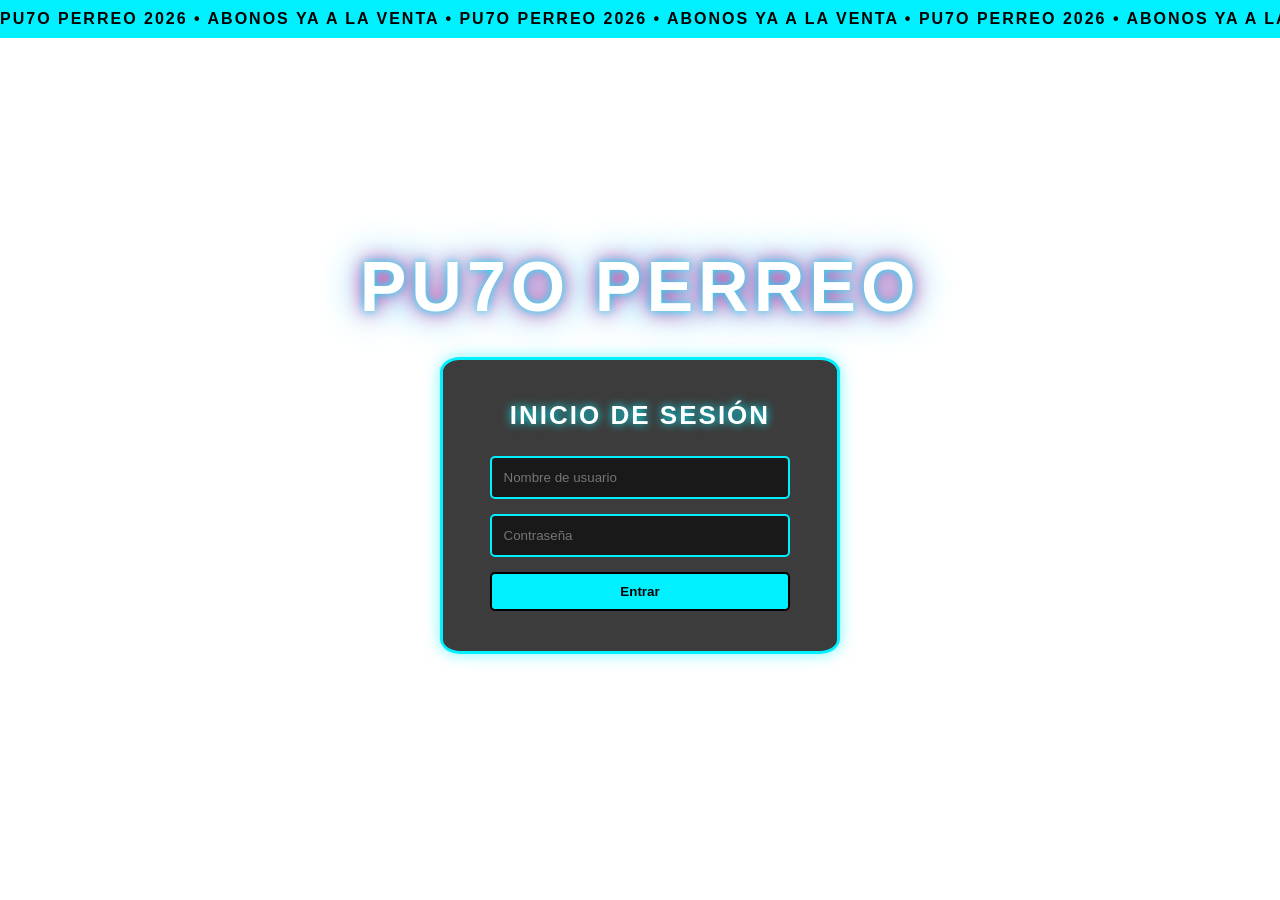
==== commit 9be3c6ab: "Solución error proyecto 1" ====
--- a/proyectos/proyecto-2ev-grupo-victor/index.html
+++ b/proyectos/proyecto-2ev-grupo-victor/index.html
@@ -1,40 +1,3 @@
-<!doctype html>
-<html lang="es">
-  <head>
-    <meta charset="UTF-8" />
-    <meta name="viewport" content="width=device-width, initial-scale=1.0" />
-    <title>Festival - Acceso</title>
-    <link rel="stylesheet" href="styles/styles.css" />
-  </head>
-
-  <body class="pantalla-inicio">
-    
-    <div class="cinta-noticias">
-      <div class="cinta-texto">
-        PU7O PERREO 2026 • ABONOS YA A LA VENTA • PU7O PERREO 2026 • ABONOS YA A LA VENTA • PU7O PERREO 2026 • ABONOS YA A LA VENTA • PU7O PERREO 2026 • ABONOS YA A LA VENTA • 
-      </div>
-    </div>
-
-    <video autoplay muted loop class="video-fondo">
-        <source src="img/festival.mp4" type="video/mp4" />
-        Tu navegador no soporta vídeos HTML5.
-    </video>
-
-    <h1 class="titulo-festival">PU7O PERREO</h1>
-
-    <div class="contenedor-inicio">
-      <h2>Inicio de sesión</h2>
-      
-      <form id="formulario-acceso" class="caja-formulario" action="#" method="POST">
-        <input type="text" id="usuario" name="usuario" placeholder="Nombre de usuario" required />
-        <input type="password" id="clave" name="clave" placeholder="Contraseña" required />
-        <button type="submit" id="boton-entrar">Entrar</button>
-      </form>
-    </div>
-
-    <script src="script/script.js"></script>
-  </body>
-
 <!doctype html>
 <html lang="es">
   <head>
